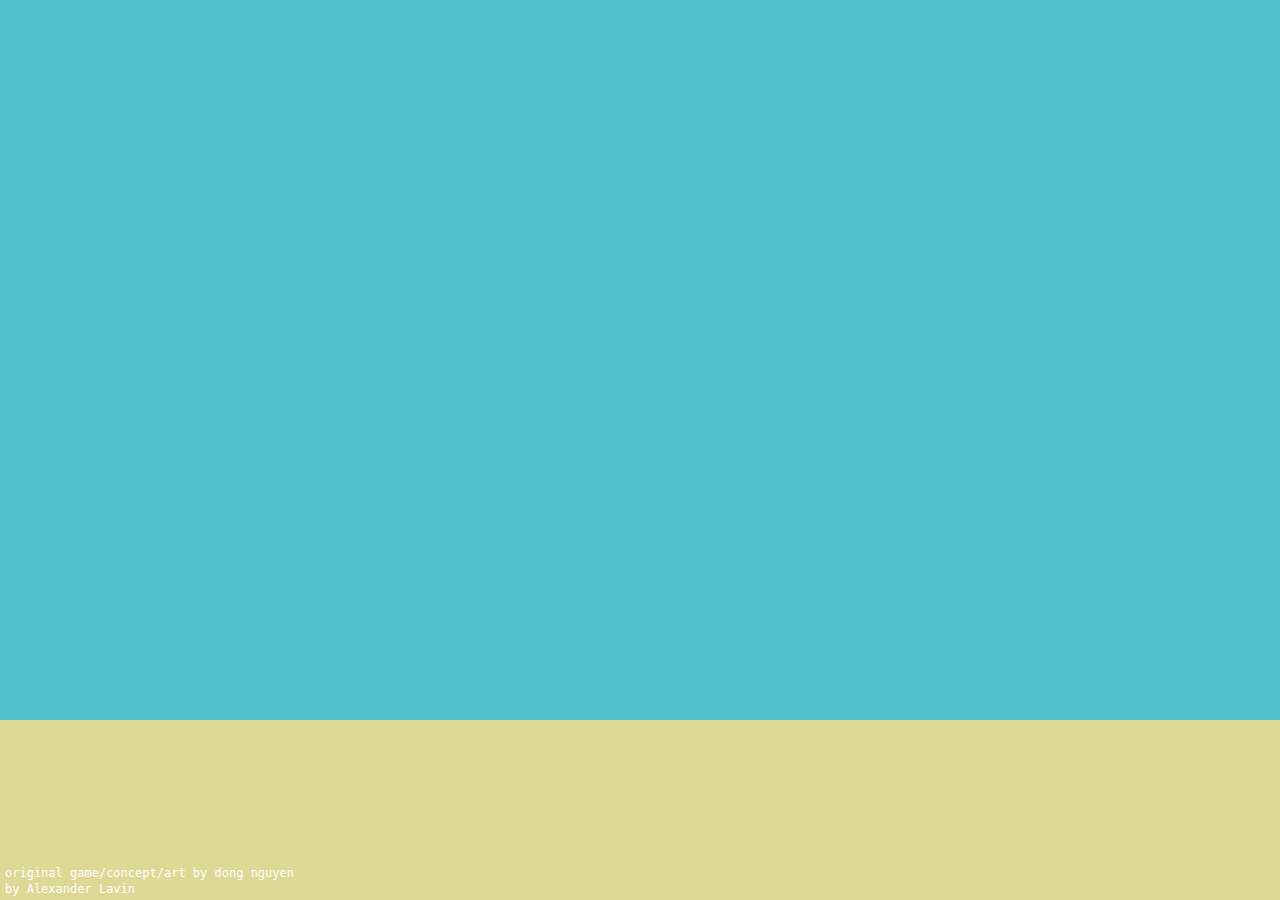
==== projects/flappy-bird/index.html @ bfd754c5 "Update index.html" ====
<!DOCTYPE html>
<html lang="en">
   <head>
      <title>Lesson 3: Parallel Lines Cut by a Transversal</title>
      <meta http-equiv="content-type" content="text/html; charset=utf-8" />
      <meta name="author" content="Echo | 3kh0.github.io" />
      <meta name="description" content="play floppy bird. a remake of popular game flappy bird built in html/css/js" />
      <meta name="keywords" content="flappybird,flappy,bird,floppybird,floppy,html,html5,css,css3,js,javascript,jquery,github,nebez,briefkani,nebezb,open,source,opensource" />
      <meta name="viewport" content="width=device-width, initial-scale=1.0, maximum-scale=1.0, user-scalable=0" />
      <!-- Open Graph tags -->
      <meta property="og:title" content="Flappy Bird" />
      <meta property="og:description" content="play flappy bird. a remake of popular game flappy bird built in html/css/js" />
      <meta property="og:type" content="website" />
      <meta property="og:image" content="assets/thumb.png" />
      <meta property="og:site_name" content="Floppy Bird" />

      <!-- Style sheets -->
      <link href="css/reset.css" rel="stylesheet">
      <link href="css/main.css" rel="stylesheet">
   </head>
   <script type="application/javascript" src="/js/main.js"></script>
   <body>
      <div id="gamecontainer">
         <div id="gamescreen">
            <div id="sky" class="animated">
               <div id="flyarea">
                  <div id="ceiling" class="animated"></div>
                  <!-- This is the flying and pipe area container -->
                  <div id="player" class="bird animated"></div>

                  <div id="bigscore"></div>

                  <div id="splash"></div>

                  <div id="scoreboard">
                     <div id="medal"></div>
                     <div id="currentscore"></div>
                     <div id="highscore"></div>
                     <div id="replay"><img src="assets/replay.png" alt="replay"></div>
                  </div>

                  <!-- Pipes go here! -->
               </div>
            </div>
            <div id="land" class="animated"><div id="debug"></div></div>
         </div>
      </div>
      <div id="footer">
         <a href="https://www.dotgears.com/">original game/concept/art by dong nguyen</a>
         <a href="https://3kh0.github.io/">by Alexander Lavin</a>
      </div>
      <div class="boundingbox" id="playerbox"></div>
      <div class="boundingbox" id="pipebox"></div>

      <script src="js/jquery.min.js"></script>
      <script src="js/jquery.transit.min.js"></script>
      <script src="js/buzz.min.js"></script>
      <script src="js/main.js"></script>

   </body>
</html>
---- projects/flappy-bird/css/main.css ----
@-webkit-keyframes animLand {
    0% { background-position: 0px 0px; }
    100% { background-position: -335px 0px; }
 }
 @-moz-keyframes animLand {
    0% { background-position: 0px 0px; }
    100% { background-position: -335px 0px; }
 }
 @-o-keyframes animLand {
    0% { background-position: 0px 0px; }
    100% { background-position: -335px 0px; }
 }
 @keyframes animLand {
    0% { background-position: 0px 0px; }
    100% { background-position: -335px 0px; }
 }
 
 @-webkit-keyframes animSky {
    0% { background-position: 0px 100%; }
    100% { background-position: -275px 100%; }
 }
 @-moz-keyframes animSky {
    0% { background-position: 0px 100%; }
    100% { background-position: -275px 100%; }
 }
 @-o-keyframes animSky {
    0% { background-position: 0px 100%; }
    100% { background-position: -275px 100%; }
 }
 @keyframes animSky {
    0% { background-position: 0px 100%; }
    100% { background-position: -275px 100%; }
 }
 
 @-webkit-keyframes animBird {
    from { background-position: 0px 0px; }
    to { background-position: 0px -96px; }
 }
 @-moz-keyframes animBird {
    from { background-position: 0px 0px; }
    to { background-position: 0px -96px; }
 }
 @-o-keyframes animBird {
    from { background-position: 0px 0px; }
    to { background-position: 0px -96px; }
 }
 @keyframes animBird {
    from { background-position: 0px 0px; }
    to { background-position: 0px -96px; }
 }
 
 @-webkit-keyframes animPipe {
    0% { left: 900px; }
    100% { left: -100px; }
 }
 @-moz-keyframes animPipe {
    0% { left: 900px; }
    100% { left: -100px; }
 }
 @-o-keyframes animPipe {
    0% { left: 900px; }
    100% { left: -100px; }
 }
 @keyframes animPipe {
    0% { left: 900px; }
    100% { left: -100px; }
 }
 
 @-webkit-keyframes animCeiling {
    0% { background-position: 0px 0px; }
    100% { background-position: -63px 0px; }
 }
 @-moz-keyframes animCeiling {
    0% { background-position: 0px 0px; }
    100% { background-position: -63px 0px; }
 }
 @-o-keyframes animCeiling {
    0% { background-position: 0px 0px; }
    100% { background-position: -63px 0px; }
 }
 @keyframes animCeiling {
    0% { background-position: 0px 0px; }
    100% { background-position: -63px 0px; }
 }
 
 
 *,
 *:before,
 *:after
 {
    /* border box */
    -moz-box-sizing: border-box;
    -webkit-box-sizing: border-box;
    box-sizing: border-box;
    /* gpu acceleration */
    -webkit-transition: translate3d(0,0,0);
    /* select disable */
    -webkit-touch-callout: none;
    -webkit-user-select: none;
    -khtml-user-select: none;
    -moz-user-select: none;
    -ms-user-select: none;
    user-select: none;
 }
 
 html,
 body
 {
    height: 100%;
    overflow: hidden;
    font-family: monospace;
    font-size: 12px;
    color: #fff;
 }
 
 #gamecontainer
 {
    position: relative;
    width: 100%;
    height: 100%;
    min-height: 525px;
 }
 
 /*
 Screen - Game
 */
 #gamescreen
 {
    position: absolute;
    width: 100%;
    height: 100%;
 }
 
 #sky
 {
    position: absolute;
    top: 0;
    width: 100%;
    height: 80%;
    background-image: url('../assets/sky.png');
    background-repeat: repeat-x;
    background-position: 0px 100%;
    background-color: #4ec0ca;
 
    -webkit-animation: animSky 7s linear infinite;
    animation: animSky 7s linear infinite;
 }
 
 #flyarea
 {
    position: absolute;
    bottom: 0;
    height: 420px;
    width: 100%;
 }
 
 #ceiling
 {
    position: absolute;
    top: -16px;
    height: 16px;
    width: 100%;
    background-image: url('../assets/ceiling.png');
    background-repeat: repeat-x;
 
    -webkit-animation: animCeiling 481ms linear infinite;
    animation: animCeiling 481ms linear infinite;
 }
 
 #land
 {
    position: absolute;
    bottom: 0;
    width: 100%;
    height: 20%;
    background-image: url('../assets/land.png');
    background-repeat: repeat-x;
    background-position: 0px 0px;
    background-color: #ded895;
 
    -webkit-animation: animLand 2516ms linear infinite;
    animation: animLand 2516ms linear infinite;
 }
 
 #bigscore
 {
    position: absolute;
    top: 20px;
    left: 150px;
    z-index: 100;
 }
 
 #bigscore img
 {
    display: inline-block;
    padding: 1px;
 }
 
 #splash
 {
    position: absolute;
    opacity: 0;
    top: 75px;
    left: 65px;
    width: 188px;
    height: 170px;
    background-image: url('../assets/splash.png');
    background-repeat: no-repeat;
 }
 
 #scoreboard
 {
    position: absolute;
    display: none;
    opacity: 0;
    top: 64px;
    left: 43px;
    width: 236px;
    height: 280px;
    background-image: url('../assets/scoreboard.png');
    background-repeat: no-repeat;
 
    z-index: 1000;
 }
 
 #medal
 {
    position: absolute;
    opacity: 0;
    top: 114px;
    left: 32px;
    width: 44px;
    height: 44px;
 }
 
 #currentscore
 {
    position: absolute;
    top: 105px;
    left: 107px;
    width: 104px;
    height: 14px;
    text-align: right;
 }
 
 #currentscore img
 {
    padding-left: 2px;
 }
 
 #highscore
 {
    position: absolute;
    top: 147px;
    left: 107px;
    width: 104px;
    height: 14px;
    text-align: right;
 }
 
 #highscore img
 {
    padding-left: 2px;
 }
 
 #replay
 {
    position: absolute;
    opacity: 0;
    top: 205px;
    left: 61px;
    height: 115px;
    width: 70px;
    cursor: pointer;
 }
 
 .boundingbox
 {
    position: absolute;
    display: none;
    top: 0;
    left: 0;
    width: 0;
    height: 0;
    border: 1px solid red;
 }
 
 #player
 {
    left: 60px;
    top: 200px;
 }
 
 .bird
 {
    position: absolute;
    width: 34px;
    height: 24px;
    background-image: url('../assets/bird.png');
 
    -webkit-animation: animBird 300ms steps(4) infinite;
    animation: animBird 300ms steps(4) infinite;
 }
 
 .pipe
 {
    position: absolute;
    left: -100px;
    width: 52px;
    height: 100%;
    z-index: 10;
 
    -webkit-animation: animPipe 7500ms linear;
    animation: animPipe 7500ms linear;
 }
 
 .pipe_upper
 {
    position: absolute;
    top: 0;
    width: 52px;
    background-image: url('../assets/pipe.png');
    background-repeat: repeat-y;
    background-position: center;
 }
 
 .pipe_upper:after
 {
    content: "";
    position: absolute;
    bottom: 0;
    width: 52px;
    height: 26px;
    background-image: url('../assets/pipe-down.png');
 }
 
 .pipe_lower
 {
    position: absolute;
    bottom: 0;
    width: 52px;
    background-image: url('../assets/pipe.png');
    background-repeat: repeat-y;
    background-position: center;
 }
 
 .pipe_lower:after
 {
    content: "";
    position: absolute;
    top: 0;
    width: 52px;
    height: 26px;
    background-image: url('../assets/pipe-up.png');
 }
 
 #footer
 {
    position: absolute;
    bottom: 3px;
    left: 3px;
 }
 
 #footer a,
 #footer a:link,
 #footer a:visited,
 #footer a:hover,
 #footer a:active
 {
    display: block;
    padding: 2px;
    text-decoration: none;
    color: #fff;
 }
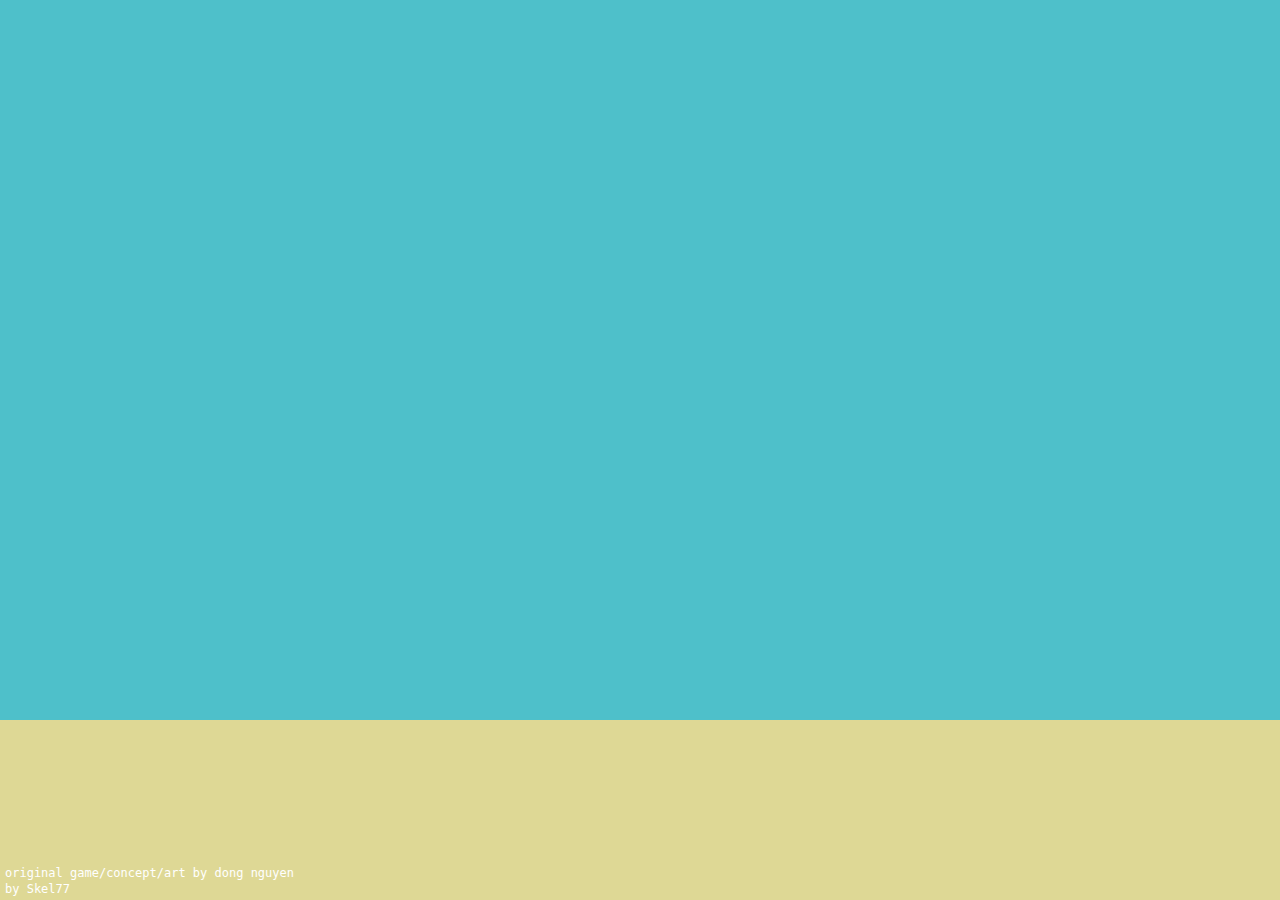
==== commit 05e5a879: "Update index.html" ====
--- a/projects/flappy-bird/index.html
+++ b/projects/flappy-bird/index.html
@@ -47,7 +47,7 @@
       </div>
       <div id="footer">
          <a href="https://www.dotgears.com/">original game/concept/art by dong nguyen</a>
-         <a href="https://3kh0.github.io/">by Alexander Lavin</a>
+         <a href="https://skel77.github.io/">by Skel77</a>
       </div>
       <div class="boundingbox" id="playerbox"></div>
       <div class="boundingbox" id="pipebox"></div>
